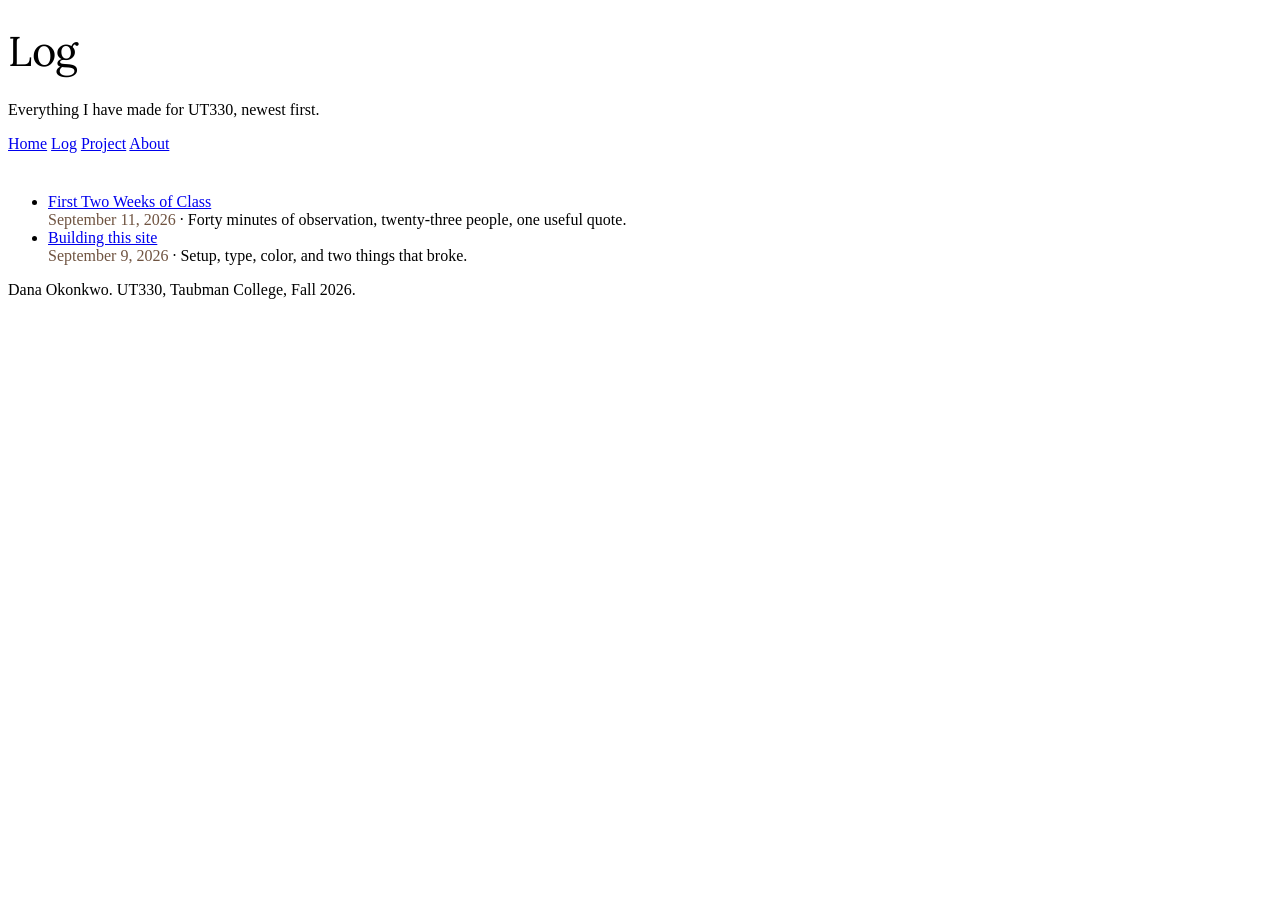
==== entries/index.html @ c58b30d5 "Add files via upload" ====
<!DOCTYPE html>
<html lang="en">
<head>
<meta charset="utf-8">
<meta name="viewport" content="width=device-width, initial-scale=1">
<title>Log — Dana Okonkwo</title>
<link rel="stylesheet" href="https://cdn.simplecss.org/simple.min.css">
<link rel="stylesheet" href="../css/custom.css">
</head>

<body>

<header>
  <h1>Log</h1>
  <p>Everything I have made for UT330, newest first.</p>
  <nav>
    <a href="../index.html">Home</a>
    <a href="index.html" aria-current="page">Log</a>
    <a href="../project.html">Project</a>
    <a href="../about.html">About</a>
  </nav>
</header>

<main>

  <!-- =====================================================
       ADDING A NEW ENTRY, every time:

       1. duplicate _TEMPLATE.html
       2. rename it  YYYY-MM-DD-short-title.html
       3. write it
       4. add a link to it at the TOP of the list below
       5. add a link on the home page too
       ===================================================== -->

  <ul>
    <li>
      <a href="2026-09-11-first-two-weeks.html">First Two Weeks of Class</a><br>
      <time datetime="2026-09-11">September 11, 2026</time> ·
      Forty minutes of observation, twenty-three people, one useful quote.
    </li>

    <li>
      <a href="2026-09-09-first-site.html">Building this site</a><br>
      <time datetime="2026-09-09">September 9, 2026</time> ·
      Setup, type, color, and two things that broke.
    </li>
  </ul>

</main>

<footer>
  <p>Dana Okonkwo. UT330, Taubman College, Fall 2026.</p>
</footer>

</body>
</html>
---- css/custom.css ----
/* ============================================================
   YOUR STYLES

   This file loads AFTER simple.css in the HTML, so anything you
   write here wins. That order is called the cascade. If you put
   this link above simple.css instead, none of it will work.

   Simple.css already styles every HTML element. You are not
   starting from nothing. You are adjusting something.
   ============================================================ */


/* ------------------------------------------------------------
   1. FONTS

   The @import below pulls two typefaces from Google Fonts.
   To change them:
     1. go to fonts.google.com or fontshare.com
     2. pick a font, copy the @import they give you
     3. replace the line below
     4. put the font's name in --sans-font or --heading-font

   @import must be the first thing in the file. Always.
   ------------------------------------------------------------ */

@import url('https://fonts.googleapis.com/css2?family=Inter:ital,opsz,wght@0,14..32,100..900;1,14..32,100..900&family=Lora:ital,wght@0,400..700;1,400..700&display=swap');

/* ------------------------------------------------------------
   2. VARIABLES

   These names come from simple.css. Changing a value here
   changes it everywhere on every page at once.

   Change all of them. The point is that your site does not
   look like the starter.
   ------------------------------------------------------------ */

:root, ::backdrop {

  /* --- type --- */
  --sans-font: 'Inter', system-ui, sans-serif;   /* body text */
  --heading-font: 'Lora', Georgia, serif;  /* mine, not simple.css's */
  --mono-font: ui-monospace, Menlo, Consolas, monospace;

  /* --- color --- */
  --bg:          #FCFBF9;   /* page background */
  --accent-bg:   #ECEFEA;   /* boxes, table headers, quote backgrounds */
  --text:        #3D2B1F;   /* body text */
  --text-light:  #6F5340;   /* captions and secondary text */
  --border:      #D7D4CC;   /* rules and outlines */
  --accent:      #3B5323;   /* links */
  --accent-hover:#2E8268;
  --accent-text: var(--bg); /* text sitting on top of accent */
  --code:        #9A2A5C;
  --marked:      #F5E06B;   /* highlighter color for <mark> */

  --standard-border-radius: 3px;
}


/* ------------------------------------------------------------
   3. ADJUSTMENTS

   Simple.css does not have a heading font variable, so this
   applies mine. Delete it if you only want one typeface.
   ------------------------------------------------------------ */

h1, h2, h3, h4 {
  font-family: var(--heading-font);
  font-weight: 400;
  letter-spacing: -0.01em;
}

h1 { font-size: 2.6rem; line-height: 1.1; }

/* Dates and captions */
time { color: var(--text-light); }

figcaption { font-size: 0.9rem; }

/* Simple.css centers the header. This left-aligns it. */
header { text-align: left; padding-bottom: 1.5rem; }
header > nav { margin-top: 0.5rem; }


/* ------------------------------------------------------------
   4. YOUR CSS

   Write below here so you can always find your own work.
   ------------------------------------------------------------ */
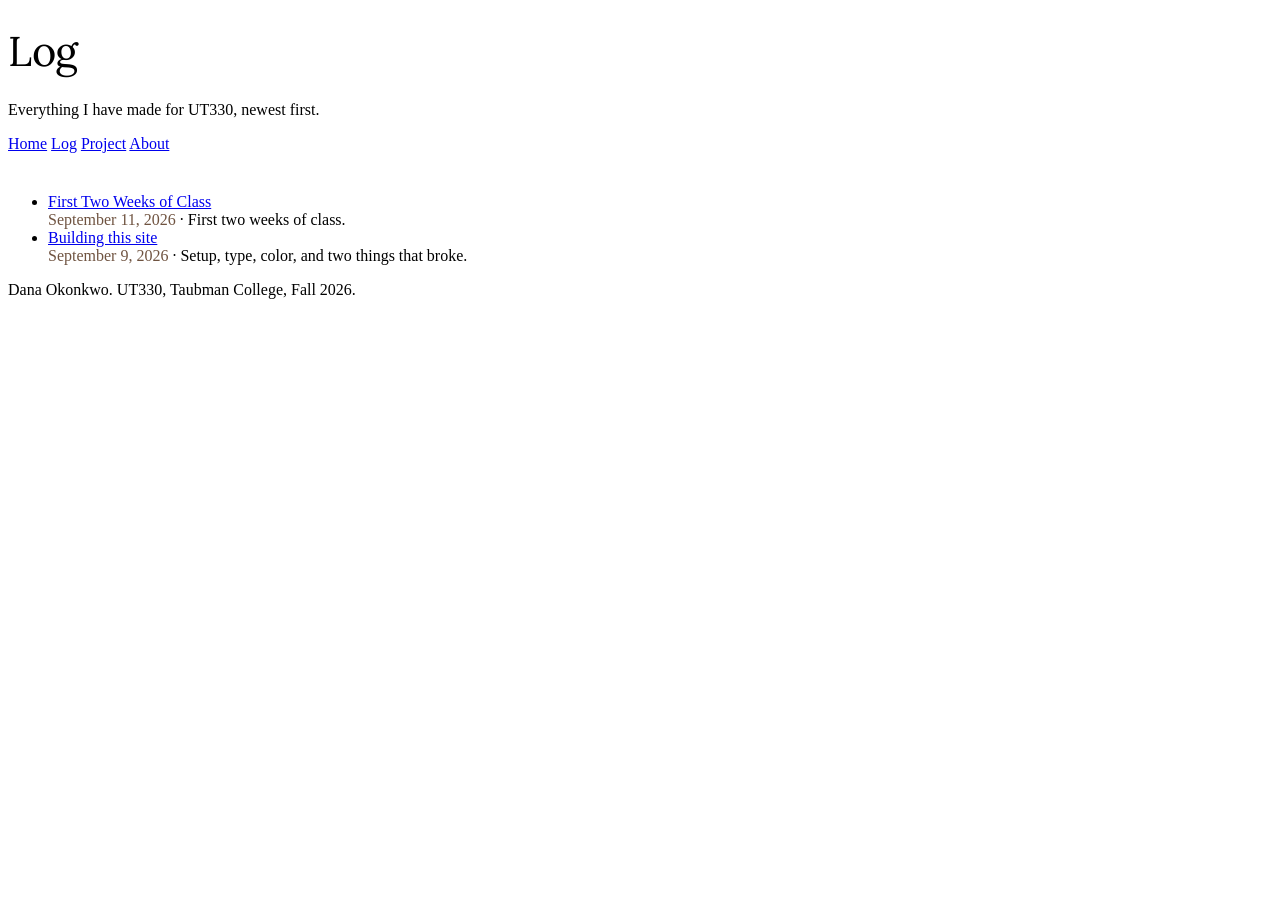
==== commit 9d86d7f7: "commit" ====
--- a/entries/index.html
+++ b/entries/index.html
@@ -37,7 +37,7 @@
     <li>
       <a href="2026-09-11-first-two-weeks.html">First Two Weeks of Class</a><br>
       <time datetime="2026-09-11">September 11, 2026</time> ·
-      Forty minutes of observation, twenty-three people, one useful quote.
+      First two weeks of class.
     </li>
 
     <li>
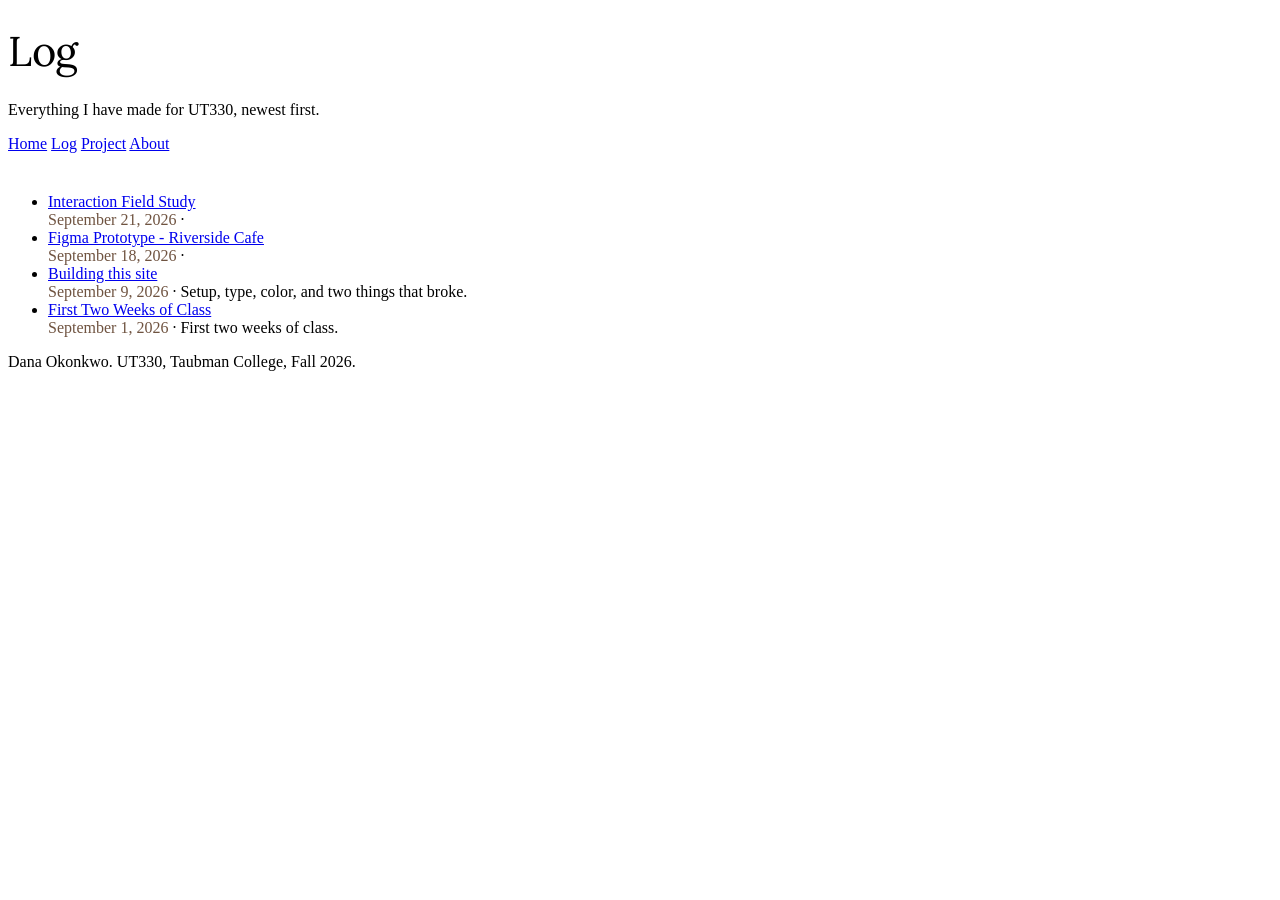
==== commit 4297cde9: "Updated files" ====
--- a/entries/index.html
+++ b/entries/index.html
@@ -35,15 +35,23 @@
 
   <ul>
     <li>
-      <a href="2026-09-11-first-two-weeks.html">First Two Weeks of Class</a><br>
-      <time datetime="2026-09-11">September 11, 2026</time> ·
-      First two weeks of class.
+      <a href="2026-09-21-interaction-study.html">Interaction Field Study</a><br>
+      <time datetime="2026-09-21">September 21, 2026</time> ·
     </li>
-
+    <li>
+      <a href="2026-09-09-first-site.html">Figma Prototype - Riverside Cafe</a><br>
+      <time datetime="2026-09-09">September 18, 2026</time> ·
+      
+    </li>
     <li>
       <a href="2026-09-09-first-site.html">Building this site</a><br>
       <time datetime="2026-09-09">September 9, 2026</time> ·
       Setup, type, color, and two things that broke.
+    </li>
+    <li>
+      <a href="2026-09-11-first-two-weeks.html">First Two Weeks of Class</a><br>
+      <time datetime="2026-09-11">September 1, 2026</time> ·
+      First two weeks of class.
     </li>
   </ul>
 
